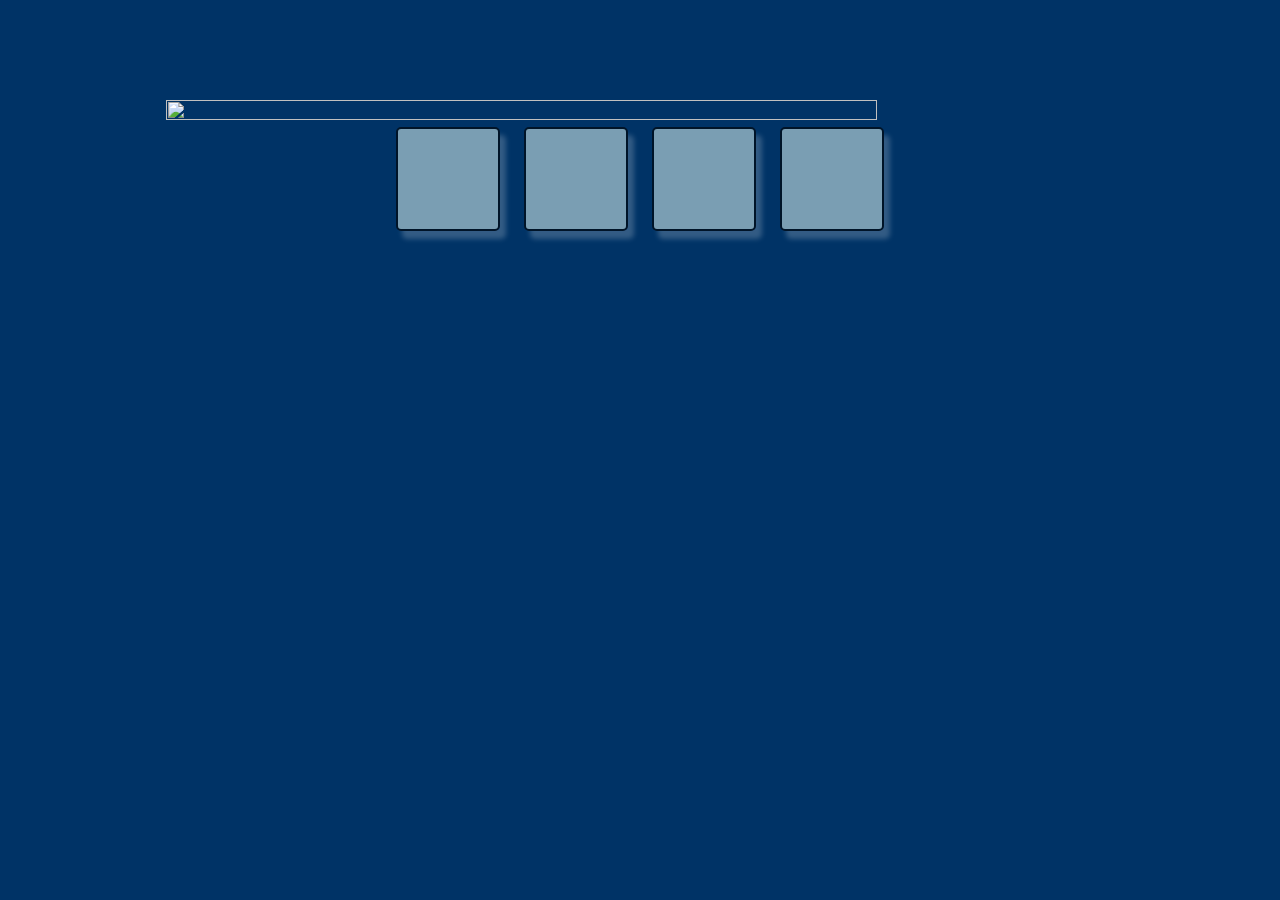
==== BeaudryjWebsite/My Website/index.html @ 33f76e95 "added code" ====
<!DOCTYPE html>
<html>
	<head>
		<link type="text/css" rel="stylesheet" href="stylesheets/stylesheet.css"/>
		<title>Josephe Beaudry</title>
	</head>
	<body>
		<div id="#names"><img class="displayed" src="images/name/Name.png" ></div>
		
		
		
		
		
		
		<table class="center">
            <tr>
                <td><div id="one" class="attributes"></div></td>
				<td><div id="four" class="attributes"></div></td>
				<td><div id="two" class="attributes"></div></td>
				<td><div id="three" class="attributes"></div></td>
			</tr>
        </table>
		
		
		
		
	</body>
</html>
---- BeaudryjWebsite/My Website/stylesheets/stylesheet.css ----
body{

	background-color:#003366;



}

div.attributes {
	
	min-height: 100px;
	max-height: 500px;
	min-width: 100px;
	max-width:	500px;
	border: 2px solid black;
	opacity:0.6;
	border-radius: 5px;
	display:inline-block; 
	background-color: #cce6e6;
	box-shadow: 6px 8px 5px #579;
	-moz-box-shadow: 6px 8px 5px #579;
	webkit-box-shadow: 6px 8px 5px #579;
	ms-filter: "progid:DXImageTransform.Microsoft.Shadow(Strength=4, Direction=135, Color='#000000')";
	filter: progid:DXImageTransform.Microsoft.Shadow(Strength=4, Direction=135, Color='#000000');
	
}

Img.displayed{

	display: block;
    margin-left: auto;
    margin-right: auto;
	margin-top:100px;
	margin-bottom:auto;
	width:75%; /* you can use % */
    height: 25%;
	
}

table.center {
	margin-top:auto;
    margin-left:auto; 
    margin-right:auto;
	margin-bottom:auto;
  }



	



#one {
	
	margin-left: 10px;
    margin-right: 10px;
}

#two {
	margin-left: 10px;
    margin-right: 10px;
}

#three {
	margin-left: 10px;
    margin-right: 10px;
	
}

#four {
	margin-left: 10px;
    margin-right: 10px;
	
}
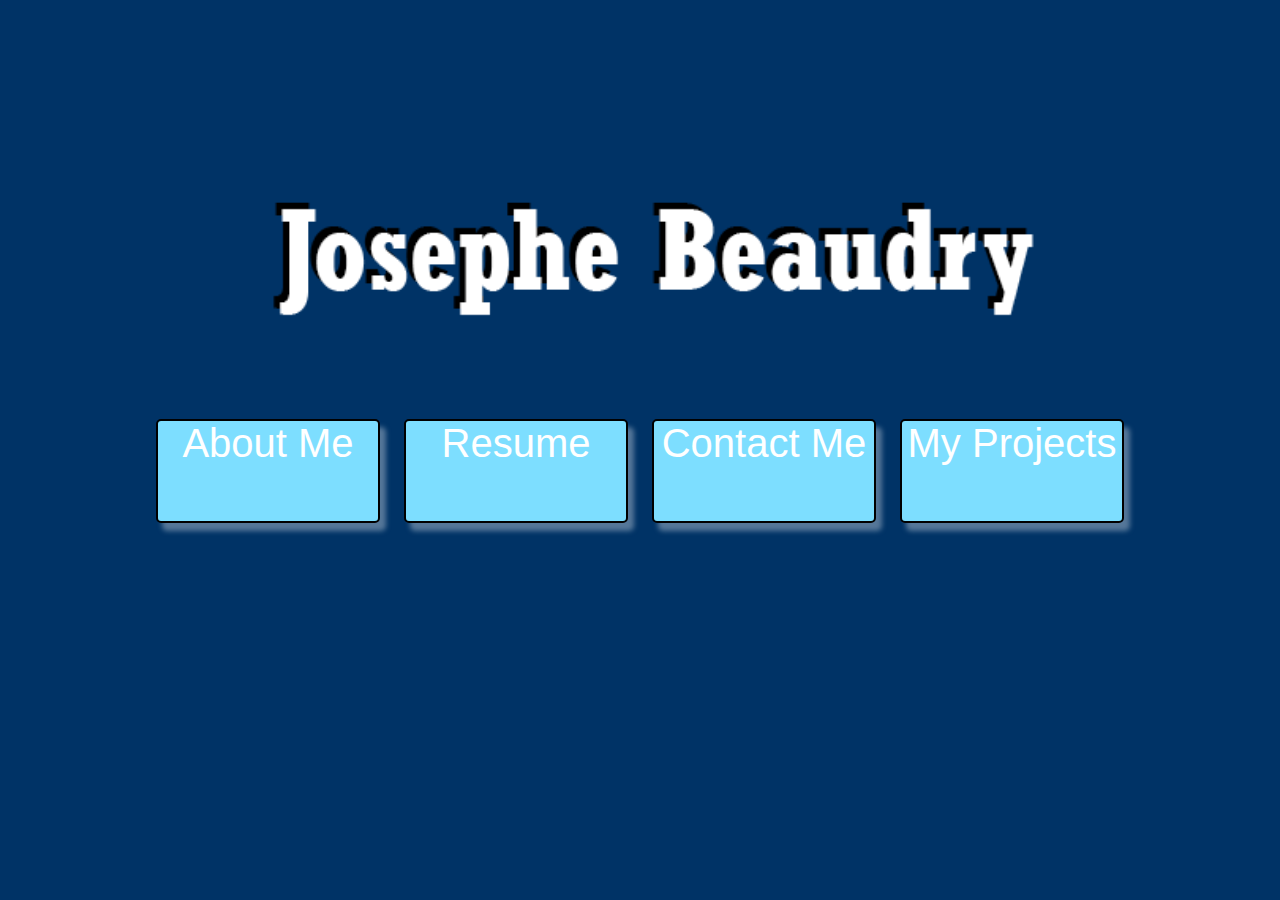
==== commit b76f19c8: "added content, added new pages, added returns to home page, updated css for changes" ====
--- a/BeaudryjWebsite/My Website/index.html
+++ b/BeaudryjWebsite/My Website/index.html
@@ -5,7 +5,7 @@
 		<title>Josephe Beaudry</title>
 	</head>
 	<body>
-		<div id="#names"><img class="displayed" src="images/name/Name.png" ></div>
+		<div id="#names"><img class="displayed" src="images/name/name.png" ></div>
 		
 		
 		
@@ -13,11 +13,32 @@
 		
 		
 		<table class="center">
+			
             <tr>
-                <td><div id="one" class="attributes"></div></td>
-				<td><div id="four" class="attributes"></div></td>
-				<td><div id="two" class="attributes"></div></td>
-				<td><div id="three" class="attributes"></div></td>
+                <td>
+					<a href="about.html"><div id="about" class="attributes">
+						About Me
+					</div></a>
+				</td>
+				
+				<td>
+					<a href="resume.html"><div id="resume" class="attributes">
+						Resume
+					</div></a>
+				</td>
+				
+				<td>
+					<a href="contact.html"><div id="contact" class="attributes">
+						Contact Me
+					</div></a>
+				</td>
+				
+				<td>
+					<a href="projects.html"><div id="projects" class="attributes">
+						My Projects
+					</div></a>
+				</td>
+				
 			</tr>
         </table>
 		
--- a/BeaudryjWebsite/My Website/stylesheets/stylesheet.css
+++ b/BeaudryjWebsite/My Website/stylesheets/stylesheet.css
@@ -6,23 +6,32 @@
 
 }
 
+a {
+
+text-decoration:none;
+
+}
+
 div.attributes {
 	
 	min-height: 100px;
-	max-height: 500px;
-	min-width: 100px;
-	max-width:	500px;
+	max-height: 200px;
+	min-width: 220px;
+	max-width:	400px;
 	border: 2px solid black;
-	opacity:0.6;
+	/*opacity:0.6;*/
 	border-radius: 5px;
 	display:inline-block; 
-	background-color: #cce6e6;
+	background-color: #7DDEFF;
 	box-shadow: 6px 8px 5px #579;
 	-moz-box-shadow: 6px 8px 5px #579;
 	webkit-box-shadow: 6px 8px 5px #579;
 	ms-filter: "progid:DXImageTransform.Microsoft.Shadow(Strength=4, Direction=135, Color='#000000')";
 	filter: progid:DXImageTransform.Microsoft.Shadow(Strength=4, Direction=135, Color='#000000');
-	
+	color:#FFFFFF;
+	text-align:center;
+	font-family:"Trebuchet MS", Helvetica, sans-serif;
+	font-size:250%;
 }
 
 Img.displayed{
@@ -50,25 +59,55 @@
 
 
 
-#one {
+#about{
 	
-	margin-left: 10px;
-    margin-right: 10px;
-}
-
-#two {
-	margin-left: 10px;
-    margin-right: 10px;
-}
-
-#three {
 	margin-left: 10px;
     margin-right: 10px;
 	
 }
 
-#four {
+#resume {
+	margin-left: 10px;
+    margin-right: 10px;
+}
+
+#contact {
 	margin-left: 10px;
     margin-right: 10px;
 	
 }
+
+#projects {
+	margin-left: 10px;
+    margin-right: 10px;
+	
+}
+
+#home{
+		min-height: 10px;
+	max-height: 50px;
+	min-width: 40px;
+	max-width:	100px;
+	border: 2px solid black;
+	/*opacity:0.6;*/
+	border-radius: 5px;
+	display:block; 
+	
+	background-color: #7DDEFF;
+	box-shadow: 6px 8px 5px #579;
+	-moz-box-shadow: 6px 8px 5px #579;
+	webkit-box-shadow: 6px 8px 5px #579;
+	ms-filter: "progid:DXImageTransform.Microsoft.Shadow(Strength=4, Direction=135, Color='#000000')";
+	filter: progid:DXImageTransform.Microsoft.Shadow(Strength=4, Direction=135, Color='#000000');
+	color:#FFFFFF;
+	text-align:center;
+	font-family:"Trebuchet MS", Helvetica, sans-serif;
+	font-size:100%;
+	text-decorations:none;
+	margin-top:200px;
+    margin-left:auto; 
+    margin-right:auto;
+	margin-bottom:auto;
+
+}
+
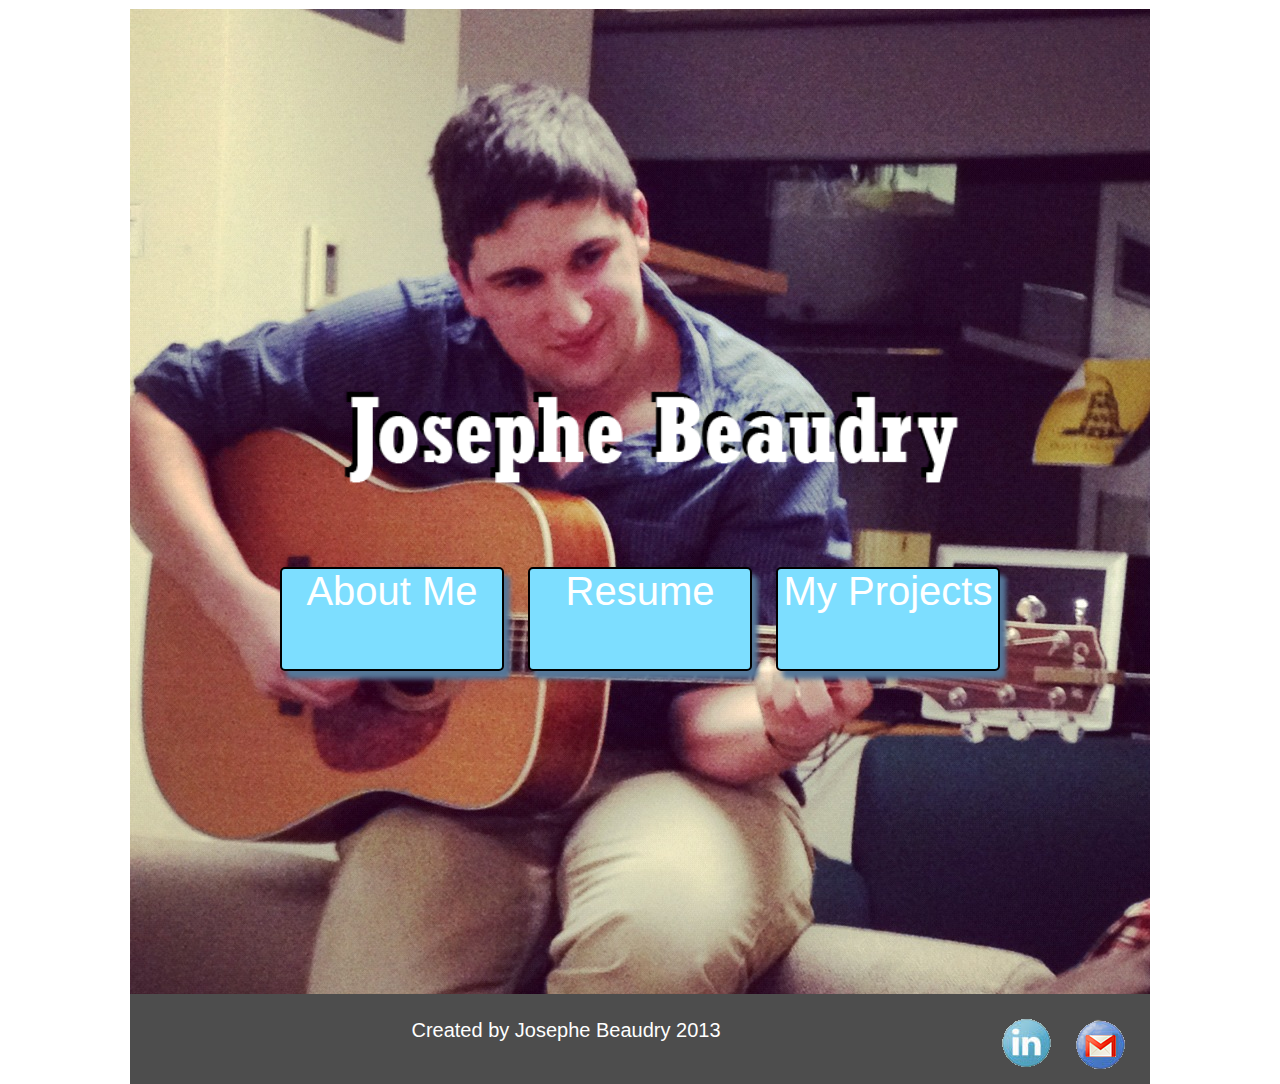
==== commit 27421d14: "updated css, added banners, added a footer, added background picture" ====
--- a/BeaudryjWebsite/My Website/index.html
+++ b/BeaudryjWebsite/My Website/index.html
@@ -5,6 +5,7 @@
 		<title>Josephe Beaudry</title>
 	</head>
 	<body>
+		<div class="container">
 		<div id="#names"><img class="displayed" src="images/name/name.png" ></div>
 		
 		
@@ -25,13 +26,8 @@
 					<a href="resume.html"><div id="resume" class="attributes">
 						Resume
 					</div></a>
-				</td>
+				</td> 
 				
-				<td>
-					<a href="contact.html"><div id="contact" class="attributes">
-						Contact Me
-					</div></a>
-				</td>
 				
 				<td>
 					<a href="projects.html"><div id="projects" class="attributes">
@@ -44,6 +40,13 @@
 		
 		
 		
-		
+		<div class="footer">
+			<p align="center">Created by Josephe Beaudry 2013 <a href="contact.html"><img src="images/banner/mail.png" id="banner"></a> <a href="http://www.linkedin.com/pub/josephe-beaudry/61/929/945/"><img src="images/banner/linkedin.png" id="banner"></a></p>
+			 
+			
+			<!-- "mailto:beaudryj@wit.edu?Subject=Hello%20I%20was%20just%20on%20your%20website!"    ****If I want to use mailto !! ***** -->
+			
+		</div>
+		</div>
 	</body>
 </html>--- a/BeaudryjWebsite/My Website/stylesheets/stylesheet.css
+++ b/BeaudryjWebsite/My Website/stylesheets/stylesheet.css
@@ -1,6 +1,6 @@
 body{
 
-	background-color:#003366;
+	
 
 
 
@@ -11,6 +11,24 @@
 text-decoration:none;
 
 }
+
+.container{
+	
+	background-clip: content-box;
+	background-image:url(../images/me/me.JPG);
+	width:1020px;
+	height:1020px;
+	margin:auto;
+	background-position:top center;
+	background-repeat: no-repeat;
+	padding-left: 1px;
+    padding-top: 1px;
+	padding-right: 1px;
+	padding-bottom: 1px; 
+	
+}
+
+
 
 div.attributes {
 	
@@ -34,17 +52,19 @@
 	font-size:250%;
 }
 
-Img.displayed{
+
+.displayed{
 
 	display: block;
     margin-left: auto;
     margin-right: auto;
-	margin-top:100px;
+	margin-top:300px;
 	margin-bottom:auto;
-	width:75%; /* you can use % */
+	width:75%;  /*you can use % */
     height: 25%;
 	
 }
+
 
 table.center {
 	margin-top:auto;
@@ -111,3 +131,22 @@
 
 }
 
+.footer{
+	width:1020px;
+	height:75px;
+	background-color:#4d4d4d;
+	font-family: arial;
+	font-size: 20px;
+	color:white;
+	margin:320px auto auto auto;
+	padding: 5px 0px 10px 0px;
+	
+}
+
+
+#banner
+{
+	float:right;
+	margin-right:25px;	
+}
+
